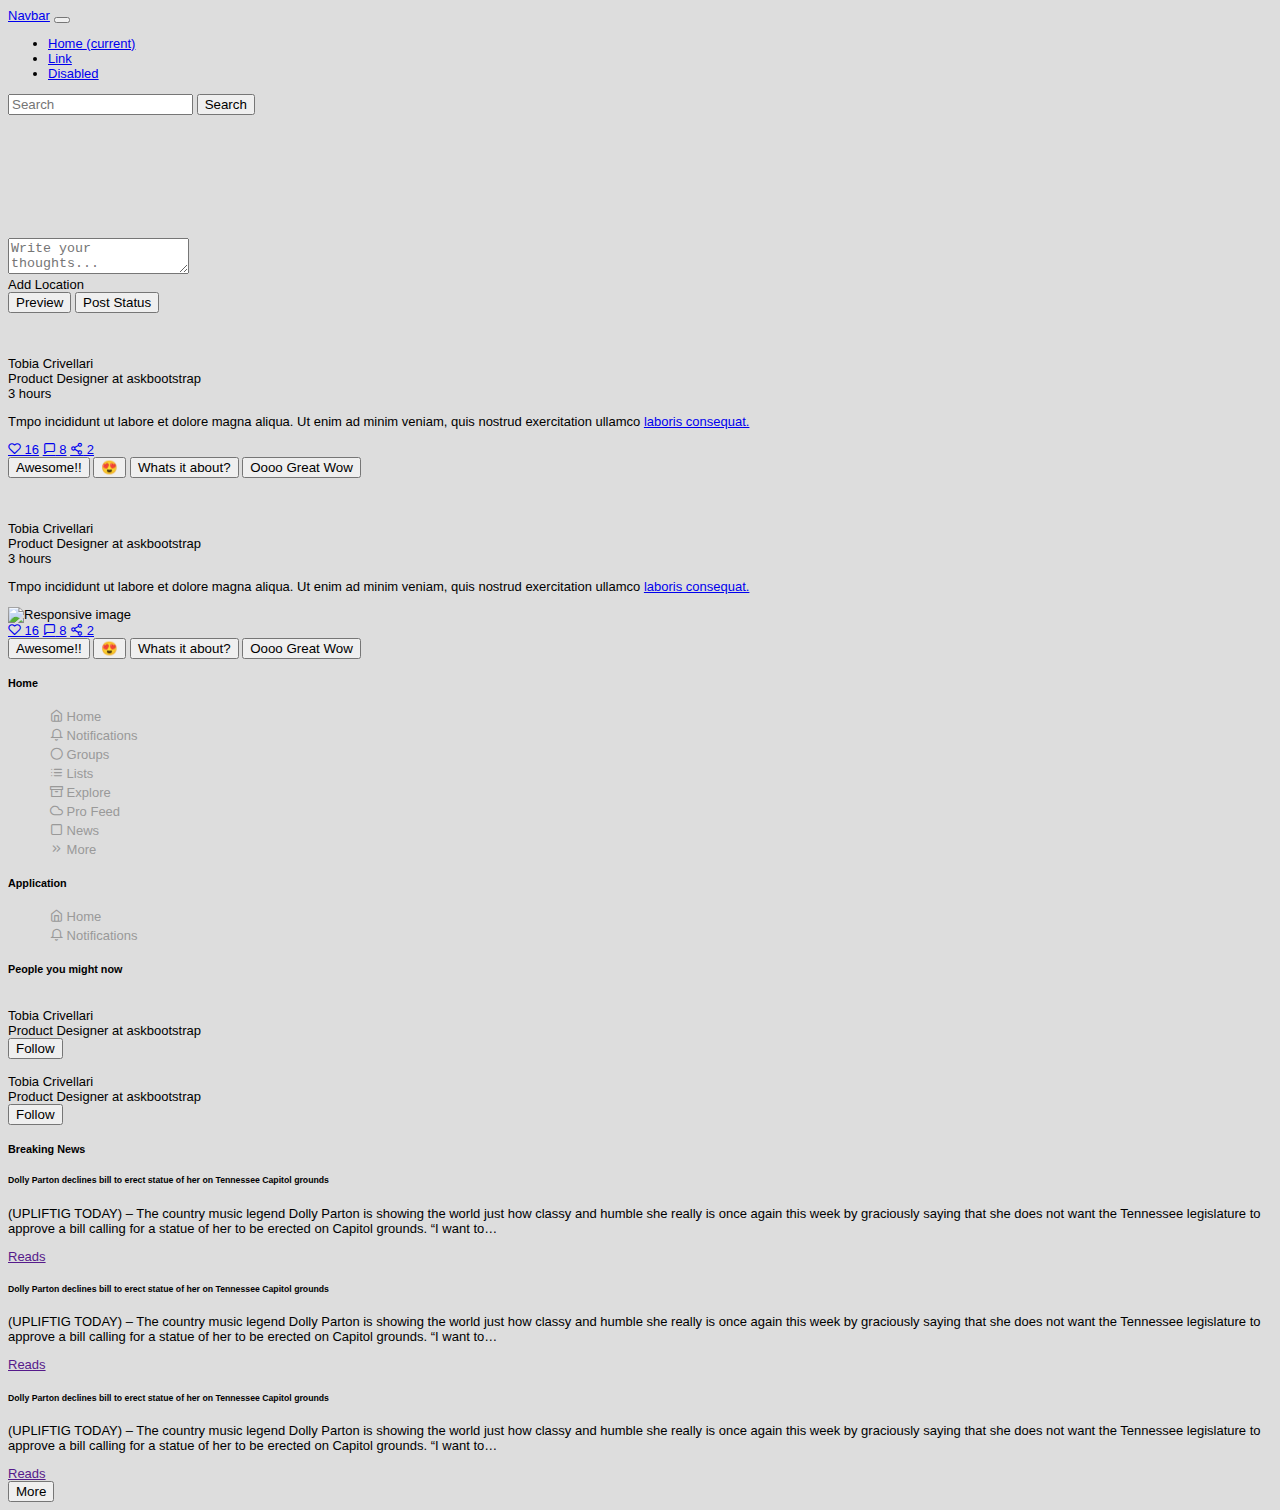
==== main.html @ 95e01483 "init all social media" ====
<!doctype html>
<html lang="en">
  <head>
    <!-- Required meta tags -->
    <meta charset="utf-8">
    <meta name="viewport" content="width=device-width, initial-scale=1, shrink-to-fit=no">

    <!-- Bootstrap CSS -->
    <link rel="stylesheet" href="https://cdn.jsdelivr.net/npm/bootstrap@4.5.3/dist/css/bootstrap.min.css" integrity="sha384-TX8t27EcRE3e/ihU7zmQxVncDAy5uIKz4rEkgIXeMed4M0jlfIDPvg6uqKI2xXr2" crossorigin="anonymous">
    <script src="https://code.jquery.com/jquery-3.5.1.slim.min.js" integrity="sha384-DfXdz2htPH0lsSSs5nCTpuj/zy4C+OGpamoFVy38MVBnE+IbbVYUew+OrCXaRkfj" crossorigin="anonymous"></script>
    <script src="https://cdn.jsdelivr.net/npm/bootstrap@4.5.3/dist/js/bootstrap.bundle.min.js" integrity="sha384-ho+j7jyWK8fNQe+A12Hb8AhRq26LrZ/JpcUGGOn+Y7RsweNrtN/tE3MoK7ZeZDyx" crossorigin="anonymous"></script>
    <link rel="stylesheet" href="feather.css">
    <link rel="stylesheet" href="style.css">

    <title>Main</title>
  </head>
  <body>
    <nav class="navbar fixed-top  navbar-expand-lg navbar-dark bg-dark p-2 sc-nav-bar">
        <div class="container">
        <a class="navbar-brand" href="#">Navbar</a>
        <button class="navbar-toggler" type="button" data-toggle="collapse" data-target="#navbarTogglerDemo02" aria-controls="navbarTogglerDemo02" aria-expanded="false" aria-label="Toggle navigation">
          <span class="navbar-toggler-icon"></span>
        </button>
      
        <div class="collapse navbar-collapse" id="navbarTogglerDemo02">
          <ul class="navbar-nav mr-auto mt-2 mt-lg-0">
            <li class="nav-item active">
              <a class="nav-link" href="#">Home <span class="sr-only">(current)</span></a>
            </li>
            <li class="nav-item">
              <a class="nav-link" href="#">Link</a>
            </li>
            <li class="nav-item">
              <a class="nav-link disabled" href="#" tabindex="-1" aria-disabled="true">Disabled</a>
            </li>
          </ul>
          <form class="form-inline my-2 my-lg-0">
            <input class="form-control mr-sm-2" type="search" placeholder="Search">
            <button class="btn btn-outline-success my-2 my-sm-0" type="submit">Search</button>
          </form>
        </div>
        </div>
      </nav>

      <div class="padding-container">
            <div class="container">
                    <div class="row">
                        <div class="col col-md-6 order-md-2">
                            <!--tweet begin-->
                           
                            <div class="box shadow-sm border rounded main-tweet" >
                                <div class="d-flex w-100 align-items-center bg-white">
                                        <div class="mr-3">
                                            <a href="profile.html"> <img class="rounded-circle bg-white profile-photo-tweet" src="https://askbootstrap.com/preview/osahanin/light/img/user.png" alt=""/></a>
                                        </div>
                                        <div class="w-100 bg-white">
                                            <div class="py-3">
                                                <textarea name="" class="form-control border-0 p-0 shadow-none" id=""  placeholder="Write your thoughts..."></textarea>
                                            </div>
                                        </div>
                                        
                                </div>
                                <div class="border-top p-3 d-flex align-items-center bg-white">
                                    <div class="mr-auto">Add Location</div>
                                      <button type="button" class="btn btn-light btn-sm">Preview</button>
                                        <button type="button" class="btn btn-primary btn-sm">Post Status</button>
    
                                    </div>
                            </div>
                             <!--tweet end-->
                             <!-- only post -->
                             <div class="box shadow-sm border rounded main-post">
                                <div class="d-flex w-100 align-items-center border-bottom  bg-white p-2">
                                    <div class="mr-3">
                                        <a href="profile.html"> <img class="rounded-circle profile-photo-post" src="https://askbootstrap.com/preview/osahanin/light/img/p5.png" alt=""></a>
                                        
                                    </div>
                                    <div class="font-weight-bold">
                                        <div class="text-truncate">Tobia Crivellari</div>
                                        <div class="small">Product Designer at askbootstrap</div>
                                    </div>
                                    <span class="ml-auto small">3 hours</span>
                                </div>
                                <div class="p-3 border-bottom bg-white">
                                    <p class="mb-0">Tmpo incididunt ut labore et dolore magna aliqua. Ut enim ad minim veniam, quis nostrud exercitation ullamco <a href="#">laboris consequat.</a></p>
                                </div>
                                <div class="p-3 border-bottom bg-white">
                                    <a href="#" class="mr-3 text-secondary"><i class="feather-heart text-danger"></i> 16</a>
                                    <a href="#" class="mr-3 text-secondary"><i class="feather-message-square"></i> 8</a>
                                    <a href="#" class="mr-3 text-secondary"><i class="feather-share-2"></i> 2</a>
                                    </div>

                                    <div class="p-3 bg-white">
                                        <button type="button" class="btn btn-outline-primary btn-sm mr-1">Awesome!!</button>
                                        <button type="button" class="btn btn-light btn-sm mr-1">😍</button>
                                        <button type="button" class="btn btn-outline-secondary btn-sm mr-1">Whats it about?</button>
                                        <button type="button" class="btn btn-outline-secondary btn-sm mr-1">Oooo Great Wow</button>
                                        </div>
                             </div>
                        <!-- end only post -->
                        <!-- only post with image-->
                        <div class="box shadow-sm border rounded main-post">
                            <div class="d-flex w-100 align-items-center border-bottom  bg-white p-2">
                                <div class="mr-3">
                                    <a href="profile.html"><img class="rounded-circle profile-photo-post" src="https://askbootstrap.com/preview/osahanin/light/img/p5.png" alt=""/></a>

                                    
                                </div>
                                <div class="font-weight-bold">
                                    <div class="text-truncate">Tobia Crivellari</div>
                                    <div class="small">Product Designer at askbootstrap</div>
                                </div>
                                <span class="ml-auto small">3 hours</span>
                            </div>
                            <div class="p-3 border-bottom bg-white">
                                <p class="mb-0">Tmpo incididunt ut labore et dolore magna aliqua. Ut enim ad minim veniam, quis nostrud exercitation ullamco <a href="#">laboris consequat.</a></p>
                                <img src="https://askbootstrap.com/preview/osahanin/light/img/post1.png" class="img-fluid" alt="Responsive image">
                            </div>
                            <div class="p-3 border-bottom bg-white">
                                <a href="#" class="mr-3 text-secondary"><i class="feather-heart text-danger"></i> 16</a>
                                <a href="#" class="mr-3 text-secondary"><i class="feather-message-square"></i> 8</a>
                                <a href="#" class="mr-3 text-secondary"><i class="feather-share-2"></i> 2</a>
                                </div>

                                <div class="p-3 bg-white">
                                    <button type="button" class="btn btn-outline-primary btn-sm mr-1">Awesome!!</button>
                                    <button type="button" class="btn btn-light btn-sm mr-1">😍</button>
                                    <button type="button" class="btn btn-outline-secondary btn-sm mr-1">Whats it about?</button>
                                    <button type="button" class="btn btn-outline-secondary btn-sm mr-1">Oooo Great Wow</button>
                                    </div>
                         </div>
                        
                        
                        <!-- end post with image-->

                        </div>
                        <div class="col col-xl-3 order-md-1">
                           
                                <!-- home shortcut-->
                                <div class="box mb-3 shadow-sm bg-white">
                                    <div class="p-3 text-left border-bottom bg-white">
                                        <h5 class="font-weight-bold">Home</h5>
                                    </div>
                                    <div class="p-2">
                                    <ul class="sidebar-nav">
                                        <li class="sidebar-brand">
                                            <a href="#">
                                                <i class="feather-home"></i> Home
                                            </a>
                                        </li>
                                        <li>
                                            <a href="#"><i class="feather-bell"></i> Notifications</a>
                                        </li>
                                        <li>
                                                  <a href="#"> <i class="feather-circle"></i>     Groups</a>
                                        </li>
                                        <li>
                                            <a href="#"><i class="feather-list"></i> Lists</a>
                                        </li>
                                        <li>
                                            <a href="#"> <i class="feather-archive"></i> Explore</a>
                                        </li>
                                        <li class="active">
                                            <a href="#"> <i class="feather-cloud"></i> Pro Feed</a>
                                        </li>
                                        <li>
                                            <a href="#"><i class="feather-square"></i> News</a>
                                        </li>
                                        <li>
                                            <a href="#"> <i class="feather-chevrons-right"></i> More</a>
                                        </li>
                                    </ul>
                                    </div>

                                </div>
                            <!-- end home shortcut-->
                             <!-- application shortcut-->
                            <div class="box mb-3 shadow-sm bg-white">
                                <div class="p-3 text-left border-bottom bg-white">
                                    <h5 class="font-weight-bold">Application</h5>
                                </div>
                                <div class="p-2">
                                <ul class="sidebar-nav">
                                    <li class="sidebar-brand">
                                        <a href="#">
                                            <i class="feather-home"></i> Home
                                        </a>
                                    </li>
                                    <li>
                                        <a href="#"><i class="feather-bell"></i> Notifications</a>
                                    </li>
                                    
                                </ul>
                                </div>

                            </div>
                        <!-- end application shortcut-->
                        </div>
                        <div class="col col-xl-3 order-md-3">
                            <!--people you might now -->
                            <div class="box mb-3 shadow-sm bg-white rounded-top">
                                <div class="p-3 text-left border-bottom bg-white">
                                <h5  class="font-weight-bold">People you might now</h5>
                                </div>


                                <div class="p-3">

                                    <div class="d-flex align-items-center">
                                        <div class="mr-3">
                                            <img class="rounded-circle profile-icon-might-now" src="https://askbootstrap.com/preview/osahanin/light/img/p8.png" alt="">
                                            
                                        </div>
                                        <div class="mr-3 font-weight-bold">
                                        <div class="text-truncate">Tobia Crivellari</div>
                                        <div class="small">Product Designer at askbootstrap</div>
                                         </div>
                                    </div>
                                    <div class="p-2">
                                    <button type="button" class="btn btn-primary btn-sm">Follow</button>
                                    </div>


                                </div>


                                <div class="p-3">

                                    <div class="d-flex align-items-center">
                                        <div class="mr-3">
                                            <img class="rounded-circle profile-icon-might-now" src="https://askbootstrap.com/preview/osahanin/light/img/p8.png" alt="">
                                            
                                        </div>
                                        <div class="mr-3 font-weight-bold">
                                        <div class="text-truncate">Tobia Crivellari</div>
                                        <div class="small">Product Designer at askbootstrap</div>
                                         </div>
                                    </div>
                                    <div class="p-2">
                                    <button type="button" class="btn btn-primary btn-sm">Follow</button>
                                    </div>


                                </div>


                            </div>
                              <!-- end people you might now -->
                              <div class="box mb-3 shadow-sm bg-white rounded-top">
                          
                                <div class="p-3 text-left border-bottom bg-white">
                                    <h5 class="font-weight-bold">Breaking News</h5>
                                </div>
                                <div class="p-3">
                                    <h6 class="font-weight-bold">Dolly Parton declines bill to erect statue of her on Tennessee Capitol grounds</h6>
                                    <p>(UPLIFTIG TODAY) – The country music legend Dolly Parton is showing the world just how classy and humble she really is once again this week by graciously saying that she does not want the Tennessee legislature to approve a bill calling for a statue of her to be erected on Capitol grounds. “I want to…</p>
                                    <a href="">Reads</a>
                                </div>
                                <div class="p-3">
                                    <h6 class="font-weight-bold">Dolly Parton declines bill to erect statue of her on Tennessee Capitol grounds</h6>
                                    <p>(UPLIFTIG TODAY) – The country music legend Dolly Parton is showing the world just how classy and humble she really is once again this week by graciously saying that she does not want the Tennessee legislature to approve a bill calling for a statue of her to be erected on Capitol grounds. “I want to…</p>
                                    <a href="">Reads</a>
                                </div>
                                <div class="p-3">
                                    <h6 class="font-weight-bold">Dolly Parton declines bill to erect statue of her on Tennessee Capitol grounds</h6>
                                    <p>(UPLIFTIG TODAY) – The country music legend Dolly Parton is showing the world just how classy and humble she really is once again this week by graciously saying that she does not want the Tennessee legislature to approve a bill calling for a statue of her to be erected on Capitol grounds. “I want to…</p>
                                    <a href="">Reads</a>
                                </div>

                                

                                <div class="p-2">
                                    <button type="button" class="btn btn-primary btn-sm w-100">More</button>
                                </div>


                            </div>



                      </div>
                    </div>

            </div>

      </div>

  </body>
</html>
---- feather.css ----
@font-face {
	font-family: 'Feather';
	src:
	url('fonts/Feather.ttf?sdxovp') format('truetype'),
	url('fonts/Feather.woff?sdxovp') format('woff'),
	url('fonts/Feather.svg?sdxovp#Feather') format('svg');
	font-weight: normal;
	font-style: normal;
}
[class^="feather-"], [class*=" feather-"] {
	font-family: 'feather' !important;
	speak: none;
	font-style: normal;
	font-weight: normal;
	font-variant: normal;
	text-transform: none;
	line-height: 1;
	-webkit-font-smoothing: antialiased;
	-moz-osx-font-smoothing: grayscale;
}

.feather-activity:before {
	content: "\e900";
}
.feather-airplay:before {
	content: "\e901";
}
.feather-alert-circle:before {
	content: "\e902";
}
.feather-alert-octagon:before {
	content: "\e903";
}
.feather-alert-triangle:before {
	content: "\e904";
}
.feather-align-center:before {
	content: "\e905";
}
.feather-align-justify:before {
	content: "\e906";
}
.feather-align-left:before {
	content: "\e907";
}
.feather-align-right:before {
	content: "\e908";
}
.feather-anchor:before {
	content: "\e909";
}
.feather-aperture:before {
	content: "\e90a";
}
.feather-archive:before {
	content: "\e90b";
}
.feather-arrow-down:before {
	content: "\e90c";
}
.feather-arrow-down-circle:before {
	content: "\e90d";
}
.feather-arrow-down-left:before {
	content: "\e90e";
}
.feather-arrow-down-right:before {
	content: "\e90f";
}
.feather-arrow-left:before {
	content: "\e910";
}
.feather-arrow-left-circle:before {
	content: "\e911";
}
.feather-arrow-right:before {
	content: "\e912";
}
.feather-arrow-right-circle:before {
	content: "\e913";
}
.feather-arrow-up:before {
	content: "\e914";
}
.feather-arrow-up-circle:before {
	content: "\e915";
}
.feather-arrow-up-left:before {
	content: "\e916";
}
.feather-arrow-up-right:before {
	content: "\e917";
}
.feather-at-sign:before {
	content: "\e918";
}
.feather-award:before {
	content: "\e919";
}
.feather-bar-chart:before {
	content: "\e91a";
}
.feather-bar-chart-2:before {
	content: "\e91b";
}
.feather-battery:before {
	content: "\e91c";
}
.feather-battery-charging:before {
	content: "\e91d";
}
.feather-bell:before {
	content: "\e91e";
}
.feather-bell-off:before {
	content: "\e91f";
}
.feather-bluetooth:before {
	content: "\e920";
}
.feather-bold:before {
	content: "\e921";
}
.feather-book:before {
	content: "\e922";
}
.feather-book-open:before {
	content: "\e923";
}
.feather-bookmark:before {
	content: "\e924";
}
.feather-box:before {
	content: "\e925";
}
.feather-briefcase:before {
	content: "\e926";
}
.feather-calendar:before {
	content: "\e927";
}
.feather-camera:before {
	content: "\e928";
}
.feather-camera-off:before {
	content: "\e929";
}
.feather-cast:before {
	content: "\e92a";
}
.feather-check:before {
	content: "\e92b";
}
.feather-check-circle:before {
	content: "\e92c";
}
.feather-check-square:before {
	content: "\e92d";
}
.feather-chevron-down:before {
	content: "\e92e";
}
.feather-chevron-left:before {
	content: "\e92f";
}
.feather-chevron-right:before {
	content: "\e930";
}
.feather-chevron-up:before {
	content: "\e931";
}
.feather-chevrons-down:before {
	content: "\e932";
}
.feather-chevrons-left:before {
	content: "\e933";
}
.feather-chevrons-right:before {
	content: "\e934";
}
.feather-chevrons-up:before {
	content: "\e935";
}
.feather-chrome:before {
	content: "\e936";
}
.feather-circle:before {
	content: "\e937";
}
.feather-clipboard:before {
	content: "\e938";
}
.feather-clock:before {
	content: "\e939";
}
.feather-cloud:before {
	content: "\e93a";
}
.feather-cloud-drizzle:before {
	content: "\e93b";
}
.feather-cloud-lightning:before {
	content: "\e93c";
}
.feather-cloud-off:before {
	content: "\e93d";
}
.feather-cloud-rain:before {
	content: "\e93e";
}
.feather-cloud-snow:before {
	content: "\e93f";
}
.feather-code:before {
	content: "\e940";
}
.feather-codepen:before {
	content: "\e941";
}
.feather-command:before {
	content: "\e942";
}
.feather-compass:before {
	content: "\e943";
}
.feather-copy:before {
	content: "\e944";
}
.feather-corner-down-left:before {
	content: "\e945";
}
.feather-corner-down-right:before {
	content: "\e946";
}
.feather-corner-left-down:before {
	content: "\e947";
}
.feather-corner-left-up:before {
	content: "\e948";
}
.feather-corner-right-down:before {
	content: "\e949";
}
.feather-corner-right-up:before {
	content: "\e94a";
}
.feather-corner-up-left:before {
	content: "\e94b";
}
.feather-corner-up-right:before {
	content: "\e94c";
}
.feather-cpu:before {
	content: "\e94d";
}
.feather-credit-card:before {
	content: "\e94e";
}
.feather-crop:before {
	content: "\e94f";
}
.feather-crosshair:before {
	content: "\e950";
}
.feather-database:before {
	content: "\e951";
}
.feather-delete:before {
	content: "\e952";
}
.feather-disc:before {
	content: "\e953";
}
.feather-dollar-sign:before {
	content: "\e954";
}
.feather-download:before {
	content: "\e955";
}
.feather-download-cloud:before {
	content: "\e956";
}
.feather-droplet:before {
	content: "\e957";
}
.feather-edit:before {
	content: "\e958";
}
.feather-edit-2:before {
	content: "\e959";
}
.feather-edit-3:before {
	content: "\e95a";
}
.feather-external-link:before {
	content: "\e95b";
}
.feather-eye:before {
	content: "\e95c";
}
.feather-eye-off:before {
	content: "\e95d";
}
.feather-facebook:before {
	content: "\e95e";
}
.feather-fast-forward:before {
	content: "\e95f";
}
.feather-feather:before {
	content: "\e960";
}
.feather-file:before {
	content: "\e961";
}
.feather-file-minus:before {
	content: "\e962";
}
.feather-file-plus:before {
	content: "\e963";
}
.feather-file-text:before {
	content: "\e964";
}
.feather-film:before {
	content: "\e965";
}
.feather-filter:before {
	content: "\e966";
}
.feather-flag:before {
	content: "\e967";
}
.feather-folder:before {
	content: "\e968";
}
.feather-folder-minus:before {
	content: "\e969";
}
.feather-folder-plus:before {
	content: "\e96a";
}
.feather-gift:before {
	content: "\e96b";
}
.feather-git-branch:before {
	content: "\e96c";
}
.feather-git-commit:before {
	content: "\e96d";
}
.feather-git-merge:before {
	content: "\e96e";
}
.feather-git-pull-request:before {
	content: "\e96f";
}
.feather-github:before {
	content: "\e970";
}
.feather-gitlab:before {
	content: "\e971";
}
.feather-globe:before {
	content: "\e972";
}
.feather-grid:before {
	content: "\e973";
}
.feather-hard-drive:before {
	content: "\e974";
}
.feather-hash:before {
	content: "\e975";
}
.feather-headphones:before {
	content: "\e976";
}
.feather-heart:before {
	content: "\e977";
}
.feather-help-circle:before {
	content: "\e978";
}
.feather-home:before {
	content: "\e979";
}
.feather-image:before {
	content: "\e97a";
}
.feather-inbox:before {
	content: "\e97b";
}
.feather-info:before {
	content: "\e97c";
}
.feather-instagram:before {
	content: "\e97d";
}
.feather-italic:before {
	content: "\e97e";
}
.feather-layers:before {
	content: "\e97f";
}
.feather-layout:before {
	content: "\e980";
}
.feather-life-buoy:before {
	content: "\e981";
}
.feather-link:before {
	content: "\e982";
}
.feather-link-2:before {
	content: "\e983";
}
.feather-linkedin:before {
	content: "\e984";
}
.feather-list:before {
	content: "\e985";
}
.feather-loader:before {
	content: "\e986";
}
.feather-lock:before {
	content: "\e987";
}
.feather-log-in:before {
	content: "\e988";
}
.feather-log-out:before {
	content: "\e989";
}
.feather-mail:before {
	content: "\e98a";
}
.feather-map:before {
	content: "\e98b";
}
.feather-map-pin:before {
	content: "\e98c";
}
.feather-maximize:before {
	content: "\e98d";
}
.feather-maximize-2:before {
	content: "\e98e";
}
.feather-menu:before {
	content: "\e98f";
}
.feather-message-circle:before {
	content: "\e990";
}
.feather-message-square:before {
	content: "\e991";
}
.feather-mic:before {
	content: "\e992";
}
.feather-mic-off:before {
	content: "\e993";
}
.feather-minimize:before {
	content: "\e994";
}
.feather-minimize-2:before {
	content: "\e995";
}
.feather-minus:before {
	content: "\e996";
}
.feather-minus-circle:before {
	content: "\e997";
}
.feather-minus-square:before {
	content: "\e998";
}
.feather-monitor:before {
	content: "\e999";
}
.feather-moon:before {
	content: "\e99a";
}
.feather-more-horizontal:before {
	content: "\e99b";
}
.feather-more-vertical:before {
	content: "\e99c";
}
.feather-move:before {
	content: "\e99d";
}
.feather-music:before {
	content: "\e99e";
}
.feather-navigation:before {
	content: "\e99f";
}
.feather-navigation-2:before {
	content: "\e9a0";
}
.feather-octagon:before {
	content: "\e9a1";
}
.feather-package:before {
	content: "\e9a2";
}
.feather-paperclip:before {
	content: "\e9a3";
}
.feather-pause:before {
	content: "\e9a4";
}
.feather-pause-circle:before {
	content: "\e9a5";
}
.feather-percent:before {
	content: "\e9a6";
}
.feather-phone:before {
	content: "\e9a7";
}
.feather-phone-call:before {
	content: "\e9a8";
}
.feather-phone-forwarded:before {
	content: "\e9a9";
}
.feather-phone-incoming:before {
	content: "\e9aa";
}
.feather-phone-missed:before {
	content: "\e9ab";
}
.feather-phone-off:before {
	content: "\e9ac";
}
.feather-phone-outgoing:before {
	content: "\e9ad";
}
.feather-pie-chart:before {
	content: "\e9ae";
}
.feather-play:before {
	content: "\e9af";
}
.feather-play-circle:before {
	content: "\e9b0";
}
.feather-plus:before {
	content: "\e9b1";
}
.feather-plus-circle:before {
	content: "\e9b2";
}
.feather-plus-square:before {
	content: "\e9b3";
}
.feather-pocket:before {
	content: "\e9b4";
}
.feather-power:before {
	content: "\e9b5";
}
.feather-printer:before {
	content: "\e9b6";
}
.feather-radio:before {
	content: "\e9b7";
}
.feather-refresh-ccw:before {
	content: "\e9b8";
}
.feather-refresh-cw:before {
	content: "\e9b9";
}
.feather-repeat:before {
	content: "\e9ba";
}
.feather-rewind:before {
	content: "\e9bb";
}
.feather-rotate-ccw:before {
	content: "\e9bc";
}
.feather-rotate-cw:before {
	content: "\e9bd";
}
.feather-rss:before {
	content: "\e9be";
}
.feather-save:before {
	content: "\e9bf";
}
.feather-scissors:before {
	content: "\e9c0";
}
.feather-search:before {
	content: "\e9c1";
}
.feather-send:before {
	content: "\e9c2";
}
.feather-server:before {
	content: "\e9c3";
}
.feather-settings:before {
	content: "\e9c4";
}
.feather-share:before {
	content: "\e9c5";
}
.feather-share-2:before {
	content: "\e9c6";
}
.feather-shield:before {
	content: "\e9c7";
}
.feather-shield-off:before {
	content: "\e9c8";
}
.feather-shopping-bag:before {
	content: "\e9c9";
}
.feather-shopping-cart:before {
	content: "\e9ca";
}
.feather-shuffle:before {
	content: "\e9cb";
}
.feather-sidebar:before {
	content: "\e9cc";
}
.feather-skip-back:before {
	content: "\e9cd";
}
.feather-skip-forward:before {
	content: "\e9ce";
}
.feather-slack:before {
	content: "\e9cf";
}
.feather-slash:before {
	content: "\e9d0";
}
.feather-sliders:before {
	content: "\e9d1";
}
.feather-smartphone:before {
	content: "\e9d2";
}
.feather-speaker:before {
	content: "\e9d3";
}
.feather-square:before {
	content: "\e9d4";
}
.feather-star:before {
	content: "\e9d5";
}
.feather-stop-circle:before {
	content: "\e9d6";
}
.feather-sun:before {
	content: "\e9d7";
}
.feather-sunrise:before {
	content: "\e9d8";
}
.feather-sunset:before {
	content: "\e9d9";
}
.feather-tablet:before {
	content: "\e9da";
}
.feather-tag:before {
	content: "\e9db";
}
.feather-target:before {
	content: "\e9dc";
}
.feather-terminal:before {
	content: "\e9dd";
}
.feather-thermometer:before {
	content: "\e9de";
}
.feather-thumbs-down:before {
	content: "\e9df";
}
.feather-thumbs-up:before {
	content: "\e9e0";
}
.feather-toggle-left:before {
	content: "\e9e1";
}
.feather-toggle-right:before {
	content: "\e9e2";
}
.feather-trash:before {
	content: "\e9e3";
}
.feather-trash-2:before {
	content: "\e9e4";
}
.feather-trending-down:before {
	content: "\e9e5";
}
.feather-trending-up:before {
	content: "\e9e6";
}
.feather-triangle:before {
	content: "\e9e7";
}
.feather-truck:before {
	content: "\e9e8";
}
.feather-tv:before {
	content: "\e9e9";
}
.feather-twitter:before {
	content: "\e9ea";
}
.feather-type:before {
	content: "\e9eb";
}
.feather-umbrella:before {
	content: "\e9ec";
}
.feather-underline:before {
	content: "\e9ed";
}
.feather-unlock:before {
	content: "\e9ee";
}
.feather-upload:before {
	content: "\e9ef";
}
.feather-upload-cloud:before {
	content: "\e9f0";
}
.feather-user:before {
	content: "\e9f1";
}
.feather-user-check:before {
	content: "\e9f2";
}
.feather-user-minus:before {
	content: "\e9f3";
}
.feather-user-plus:before {
	content: "\e9f4";
}
.feather-user-x:before {
	content: "\e9f5";
}
.feather-users:before {
	content: "\e9f6";
}
.feather-video:before {
	content: "\e9f7";
}
.feather-video-off:before {
	content: "\e9f8";
}
.feather-voicemail:before {
	content: "\e9f9";
}
.feather-volume:before {
	content: "\e9fa";
}
.feather-volume-1:before {
	content: "\e9fb";
}
.feather-volume-2:before {
	content: "\e9fc";
}
.feather-volume-x:before {
	content: "\e9fd";
}
.feather-watch:before {
	content: "\e9fe";
}
.feather-wifi:before {
	content: "\e9ff";
}
.feather-wifi-off:before {
	content: "\ea00";
}
.feather-wind:before {
	content: "\ea01";
}
.feather-x:before {
	content: "\ea02";
}
.feather-x-circle:before {
	content: "\ea03";
}
.feather-x-square:before {
	content: "\ea04";
}
.feather-youtube:before {
	content: "\ea05";
}
.feather-zap:before {
	content: "\ea06";
}
.feather-zap-off:before {
	content: "\ea07";
}
.feather-zoom-in:before {
	content: "\ea08";
}
.feather-zoom-out:before {
	content: "\ea09";
}
---- style.css ----
body {
    background: #dddddd;
    font-size: 13px;
    font-family: 'Ubuntu', sans-serif;
}

.padding-container{
    margin-top: 100px;

}

.box-center{
    text-align: center;
}
.profile-photo-tweet{
    width:75px;
    border-style: none;
    padding: 10px;
    background-color: #fffff;
}

.main-tweet{
    background-color: #fffff;
}

.main-post{
    margin-top:20px;
    background-color: #fffff;
}

.profile-photo-post{
    width:75px;
    border-style: none;
    padding: 10px;
    background-color: #fffff;
}

.profile-icon-might-now{
  width:50px;
}

ul.sidebar-nav{
    list-style: none;
}
ul.sidebar-nav  li{
    padding: 2px;
}
ul.sidebar-nav  li a {
    display: block;
    text-decoration: none;
    color: #999999;
}

.padding-container-profile{
    margin-top: 50px;
    height: 1000px;
    background-color:#fffff;


  
    
}
.header-profile{
    width: 100%;
    height:600px;
    position: relative;
}
.img-profile{
   
    position: absolute;
    top: 420px;
    left: 100px;
    width: 100px;
    height: 100px;
    border:3px solid #fffff;
    background-color:#fffff;

}
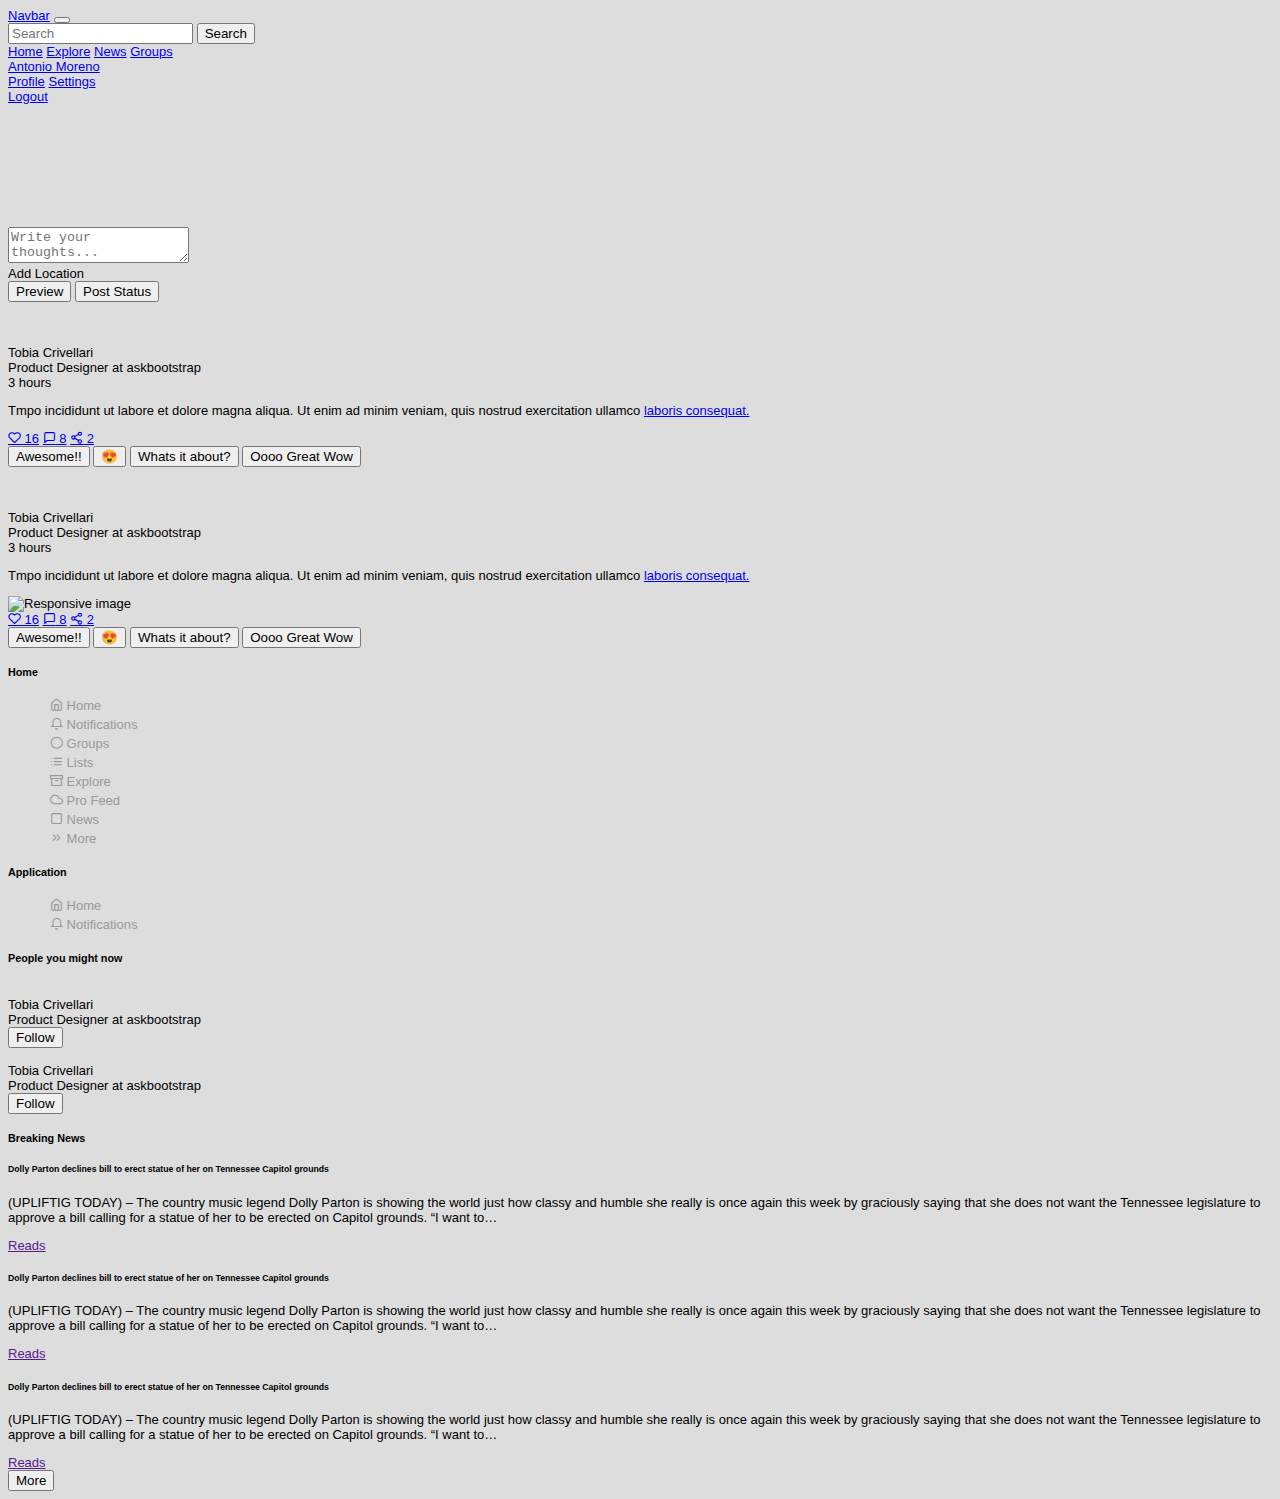
==== commit 55d5da07: "tambah profile registration login" ====
--- a/main.html
+++ b/main.html
@@ -23,21 +23,26 @@
         </button>
       
         <div class="collapse navbar-collapse" id="navbarTogglerDemo02">
-          <ul class="navbar-nav mr-auto mt-2 mt-lg-0">
-            <li class="nav-item active">
-              <a class="nav-link" href="#">Home <span class="sr-only">(current)</span></a>
-            </li>
-            <li class="nav-item">
-              <a class="nav-link" href="#">Link</a>
-            </li>
-            <li class="nav-item">
-              <a class="nav-link disabled" href="#" tabindex="-1" aria-disabled="true">Disabled</a>
-            </li>
-          </ul>
+            
           <form class="form-inline my-2 my-lg-0">
             <input class="form-control mr-sm-2" type="search" placeholder="Search">
             <button class="btn btn-outline-success my-2 my-sm-0" type="submit">Search</button>
           </form>
+          <div class="navbar-nav ml-auto">
+            <a href="#" class="nav-item nav-link active"><i class="fa fa-home"></i><span>Home</span></a>
+			<a href="#" class="nav-item nav-link"><i class="fa fa-gears"></i><span>Explore</span></a>
+			<a href="#" class="nav-item nav-link"><i class="fa fa-users"></i><span>News</span></a>
+			<a href="#" class="nav-item nav-link"><i class="fa fa-pie-chart"></i><span>Groups</span></a>
+			<div class="nav-item dropdown">
+				<a href="#" data-toggle="dropdown" class="nav-item nav-link dropdown-toggle user-action">Antonio Moreno <b class="caret"></b></a>
+				<div class="dropdown-menu">
+					<a href="#" class="dropdown-item"><i class="fa fa-user-o"></i> Profile</a>
+					<a href="#" class="dropdown-item"><i class="fa fa-sliders"></i> Settings</a>
+					<div class="divider dropdown-divider"></div>
+					<a href="#" class="dropdown-item">Logout</a>
+				</div>
+			</div>
+          </div>
         </div>
         </div>
       </nav>
--- a/style.css
+++ b/style.css
@@ -77,4 +77,26 @@
     border:3px solid #fffff;
     background-color:#fffff;
 
+}
+
+.login-box{
+    width:360px;
+    margin:7% auto;
+}
+.login-box-body{
+}
+.login-box-body#submit{
+    margin-right:30px;
+    border:1px solid #ddd;
+}
+.login-box-msg{
+    margin:0;
+    text-align: center;
+    margin-bottom:25px;
+    font-weight: 300;
+}
+
+.box-forgot-password{
+    width:360px;
+    margin:auto;
 }